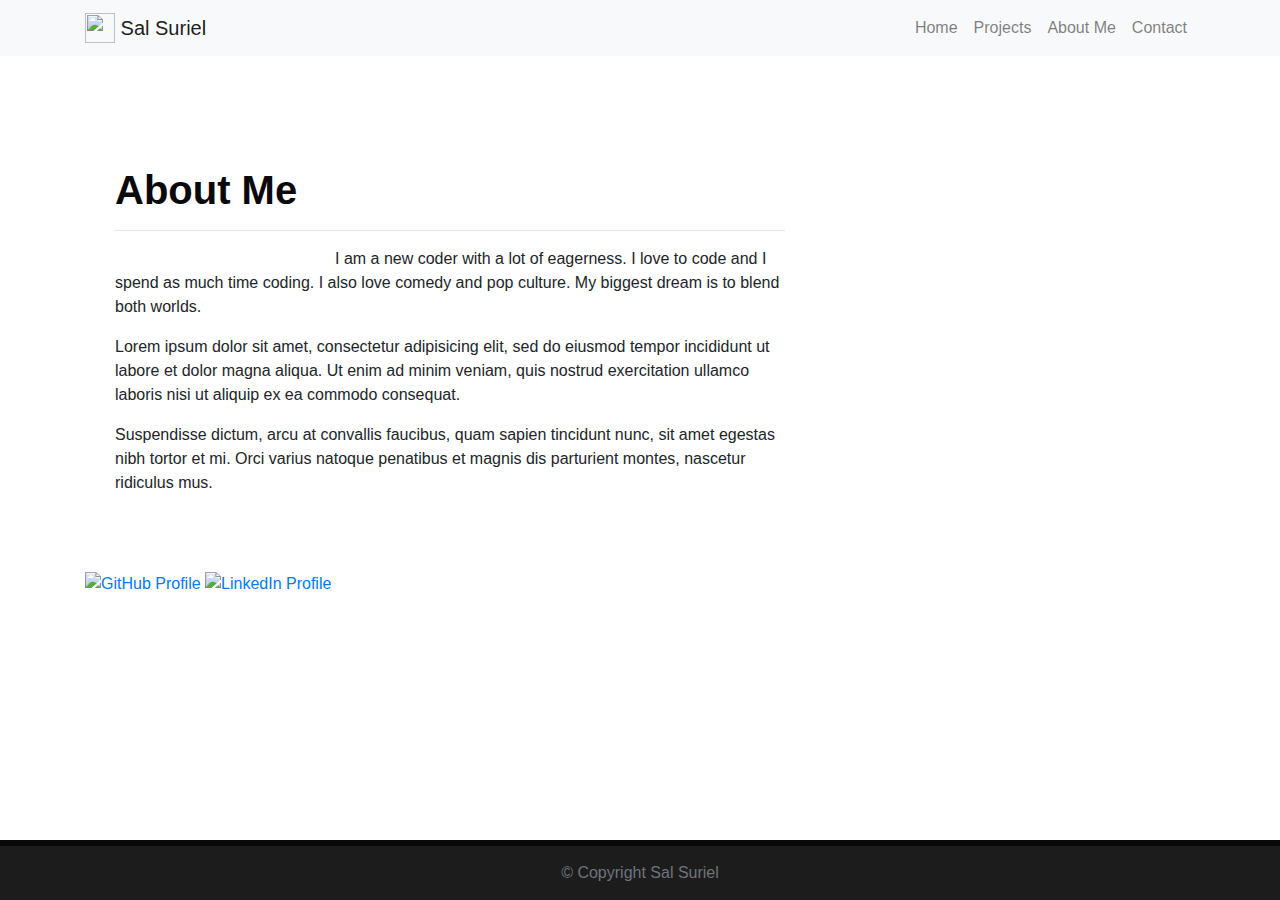
==== about-me.html @ 18d37b54 "updates" ====
<!DOCTYPE html>
<html lang="en-us">

<head>

  <meta charset="UTF-8">
  <meta name="viewport" content="width=device-width, initial-scale=1, shrink-to-fit=no">
  <link rel="icon" type="image/gif" href="assets/images/favicon.jpg" />

  <title>Sal Suriel About Me</title>

  <link rel="stylesheet" href="https://maxcdn.bootstrapcdn.com/bootstrap/4.0.0/css/bootstrap.min.css">
  <link rel="stylesheet" href="assets/css/style.css" media="screen">
  <script type="text/javascript" src="https://cdnjs.cloudflare.com/ajax/libs/jquery/3.2.1/jquery.min.js"></script>
  <script src="https://maxcdn.bootstrapcdn.com/bootstrap/4.0.0/js/bootstrap.min.js"></script>
  </script>

</head>

<body>
  <nav class="navbar navbar-expand-lg navbar-light bg-light">
    <div class="container">
      <a class="navbar-brand" href="index.html">
        <img src="assets/images/favicon.jpg" width="30" height="30" class="d-inline-block align-top" alt="">
        Sal Suriel
      </a>
      <button class="navbar-toggler" type="button" data-toggle="collapse" data-target="#navbarTogglerDemo01"
        aria-controls="navbarTogglerDemo01" aria-expanded="false" aria-label="Toggle navigation">
        <span class="navbar-toggler-icon"></span>
      </button>

      <div class="collapse navbar-collapse" id="navbarTogglerDemo01">
        <ul class="navbar-nav ml-auto mt-2 mt-lg-0">
          <li class="nav-item">
            <a class="nav-link" href="index.html">Home</a>
          </li>
          <li class="nav-item">
            <a class="nav-link" href="portfolio.html">Projects</a>
          </li>
          <li class="nav-item">
            <a class="nav-link" href="about-me.html">About Me</a>
          </li>
          <li class="nav-item">
            <a class="nav-link" href="contact.html">Contact</a>
          </li>
        </ul>
      </div>

    </div>

  </nav>

  <main class="container">
    <section class="row">
      <div class="col-md-8">
        <article class="block">
          <h1 class="block-header">About Me</h1>
          <hr />
          <img src="assets/images/Profile-Pic.jpg" alt="" id="about-image" />

          <p>I am a new coder with a lot of eagerness. I love to code and I spend as much time coding. I also love comedy and pop culture. My biggest dream is to blend both worlds. </p>

          <p>Lorem ipsum dolor sit amet, consectetur adipisicing elit, sed do eiusmod tempor incididunt ut labore et
            dolor magna aliqua. Ut enim ad minim veniam, quis nostrud exercitation ullamco laboris nisi ut aliquip ex ea
            commodo consequat.</p>

          <p>Suspendisse dictum, arcu at convallis faucibus, quam sapien tincidunt nunc, sit amet egestas nibh tortor et
            mi. Orci varius natoque penatibus et magnis dis parturient montes, nascetur ridiculus mus.</p>

        </article>
      </div>
    </section>

    <div class="icons">
        <a href="https://github.com/surielsa"><img class="icon" src="assets/images/github-128.png" width="60" height="60"
            alt="GitHub Profile" target="_blank"></a>
        <a href="https://www.linkedin.com/in/sal-suriel/"><img class="icon" src="assets/images/square-linkedin-128.png"
            width="60" height="60" alt="LinkedIn Profile" target="_blank"></a>
      </div>
  

  </main>

  <footer class="footer">
    <div class="two-toned-footer-color"></div>
    <p class="text-muted text-muted-footer text-center">
      &copy; Copyright Sal Suriel
    </p>
  </footer>



</body>

</html>
---- assets/css/style.css ----
/* --- STYLES FOR ALL PAGES --- */
body {
  /* Typography */
  font-family: Arial, "Helvetica Neue", Helvetica, sans-serif;

  /* Visual */
  background-image: url(../images/background-image.jpg);
  background-repeat: no-repeat;
  background-size: cover;
}

html {
  /* Positioning */
  position: relative;

  /* Box-model */
  min-height: 100%;
}

/* add space for fixed nav */
main {
  margin: 80px 0;
}

/* create styles for use for all white main boxes */
.block {
  

  padding: 30px;
  margin-bottom: 30px;
}

.block-header {
  /* Typography */
  color: #0a090a;
  font-family: 'Anton', sans-serif;
  font-weight: bold;
}

/* NAV START */
#logo {
  font-family: 'Anton', sans-serif;

  /* Typography */
  font-size: 40px;
  font-weight: bold;
  color: #fff;

  /* Visual */
  background: #0a090a;
}

/* override bootstrap hover color and border */
.navbar-default .navbar-nav>li>a:hover {
  color: #0a090a;
}

.navbar {
  background: white;
  border: none;
}

/* media query for nav background color change */
@media only screen and (max-width: 767px) {
  .navbar-header {
    background-color: #0a090a;
  }
}

/* END NAV */


/* CONNECT W/ ME CSS */
.connect-header {
  /* Typography */
  font-size: 45px;
}

.connect-photo {
  /* Box-model */
  width: 55px;
  height: 55px;
}

#images {
  /* Box-model */
  padding-top: 15px;

  /* Typography */
  text-align: center;
}

/* END CONNECT W/ ME */


/* BEGIN FOOTER */
.footer {
  /* Positioning */
  position: absolute;
  bottom: 0;

  /* Box-model */
  width: 100%;
  height: 60px;

  /* Visual */
  background-color: rgb(29, 28, 28);
}

.text-muted-footer {
  /* Box-model */
  margin-top: 15px;

  /* Typography */
  color: #fff;
}

.two-toned-footer-color {
  /* Box-model */
  height: 6px;
  padding-top: 3px;

  /* Visual */
  background-color: #0a090a;
}

/* END FOOTER */
/* --- END STYLES FOR ALL PAGES --- */

/* --- PAGE-SPECIFIC STYLES --- */
/* ABOUT-ME PAGE */
.about-me-header {
  /* Positioning */
  margin-bottom: 33px;
  font-family: 'Anton', sans-serif;

  /* Typography */
  font-size: 45px;
  font-weight: bold;
  color: #0a090a;
}

#about-image {
  /* Positioning */
  float: left;

  /* Box-model */
  width: 200px;
  margin: 0 20px 10px 0;
}

/* END ABOUT-ME PAGE */


/* PORTFOLIO PAGE */
.port-image {
  margin: 20px auto;
}

/* END PORTFOLIO PAGE */


/* CONTACT FORM PAGE  */
.form-control {
  /* give input boxes right angles */
  border-radius: 0;

  /* keep from horizontally resizing text area */
  min-width: 100%;
  max-width: 100%;
}

.submit-btn {
  /* Box-model */
  padding: 15px 30px;
  font-size: 16px;
  font-weight: lighter;

  /* Typography */
  color: #fff;

  /* Visual */
  background-color: #0a090a;
  border: 0;
}

.submit-btn:hover {
  opacity: .7;
}

#panel-body {
  float: right;
}

#icon {
  width: 20px;
  height: 20px;

}

.homepage-container {
  text-align: center;
  position: absolute;
  top: 50%;
  left: 50%;
  transform: translate(-50%, -50%);
  width: 100%;

}

.homepage-container span {

  text-transform: uppercase;
  display: block;

}

.text1 {

  font-size: 65px;
  color: black;
  font-weight: 700;
  letter-spacing: 8px;
  margin-bottom: 20px;
  position: relative;
  animation: text 3s 1;

}

.text2 {
  font-size: 65px;
  color: black;
  font-weight: 700;
  letter-spacing: 8px;
  margin-bottom: 20px;
  animation: text 3s 1;

}

@keyframes text {
  0% {

    color: white;
    margin-bottom: -40px;
  }

  30% {
    letter-spacing: 25px;
    margin-bottom: -40px;
  }

  85% {
    letter-spacing: -8px;
    margin-bottom: -40px;
  }

}

.homepage-buttons {
  top: 70%;
  left: 38.5%;
  text-align: center;
  position: absolute;
  margin-bottom: -70px;

}

.p {

  color: black;

}


/* END CONTACT FORM PAGE */
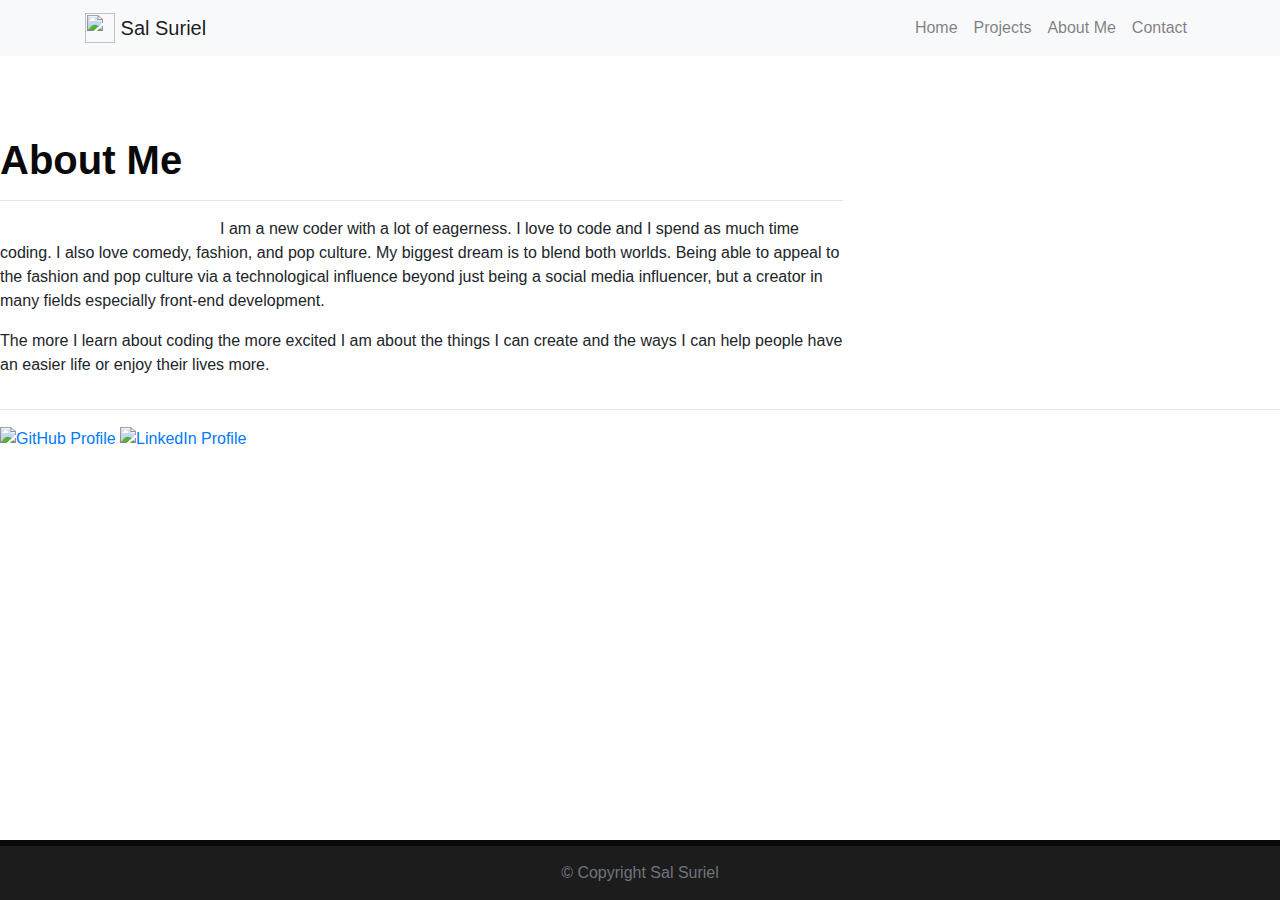
==== commit b288d953: "Update about-me.html" ====
--- a/about-me.html
+++ b/about-me.html
@@ -4,10 +4,10 @@
 <head>
 
   <meta charset="UTF-8">
-  <meta name="viewport" content="width=device-width, initial-scale=1, shrink-to-fit=no">
+  <meta name="viewport" content="width=device-width, initial-scale=1, shrink-to-fit=yes">
   <link rel="icon" type="image/gif" href="assets/images/favicon.jpg" />
 
-  <title>Sal Suriel About Me</title>
+  <title>S.S About Me</title>
 
   <link rel="stylesheet" href="https://maxcdn.bootstrapcdn.com/bootstrap/4.0.0/css/bootstrap.min.css">
   <link rel="stylesheet" href="assets/css/style.css" media="screen">
@@ -50,34 +50,40 @@
 
   </nav>
 
-  <main class="container">
+  <main class="about-me-container">
     <section class="row">
       <div class="col-md-8">
-        <article class="block">
+        <article class="ab-block">
           <h1 class="block-header">About Me</h1>
           <hr />
           <img src="assets/images/Profile-Pic.jpg" alt="" id="about-image" />
 
-          <p>I am a new coder with a lot of eagerness. I love to code and I spend as much time coding. I also love comedy and pop culture. My biggest dream is to blend both worlds. </p>
+          <p>I am a new coder with a lot of eagerness. I love to code and I spend as much time coding. I also love
+            comedy, fashion, and pop culture. My biggest dream is to blend both worlds. Being able to appeal to the
+            fashion and pop culture via a technological influence beyond just being a social media influencer, but a
+            creator in many fields especially front-end development. </p>
 
-          <p>Lorem ipsum dolor sit amet, consectetur adipisicing elit, sed do eiusmod tempor incididunt ut labore et
-            dolor magna aliqua. Ut enim ad minim veniam, quis nostrud exercitation ullamco laboris nisi ut aliquip ex ea
-            commodo consequat.</p>
+          <!-- NEED TO WRITE NEW PARAGRAPH HERE! -->
+            <!-- <p>My biggest dream that I'd like to make a reality some day is creating a fashion app for users that shows
+            all th pieces in their closet based off of scanning UPC codes upon purchase and then storing the images and
+            organizing your items based on the suggestion from the app. The back-end will be run by special stylist that
+            curate your closet and organization. My inspiration for this app is the Clueless and Cher's closet software.
+          </p> -->
 
-          <p>Suspendisse dictum, arcu at convallis faucibus, quam sapien tincidunt nunc, sit amet egestas nibh tortor et
-            mi. Orci varius natoque penatibus et magnis dis parturient montes, nascetur ridiculus mus.</p>
+          <p>The more I learn about coding the more excited I am about the things I can create and the ways I can help
+            people have an easier life or enjoy their lives more.</p>
 
         </article>
       </div>
     </section>
+<hr>
+    <div class="icons">
+      <a href="https://github.com/surielsa"><img class="icon" src="assets/images/github-128.png" width="60" height="60"
+          alt="GitHub Profile" target="_blank"></a>
+      <a href="https://www.linkedin.com/in/sal-suriel/"><img class="icon" src="assets/images/square-linkedin-128.png"
+          width="60" height="60" alt="LinkedIn Profile" target="_blank"></a>
+    </div>
 
-    <div class="icons">
-        <a href="https://github.com/surielsa"><img class="icon" src="assets/images/github-128.png" width="60" height="60"
-            alt="GitHub Profile" target="_blank"></a>
-        <a href="https://www.linkedin.com/in/sal-suriel/"><img class="icon" src="assets/images/square-linkedin-128.png"
-            width="60" height="60" alt="LinkedIn Profile" target="_blank"></a>
-      </div>
-  
 
   </main>
 
@@ -92,4 +98,4 @@
 
 </body>
 
-</html>+</html>
